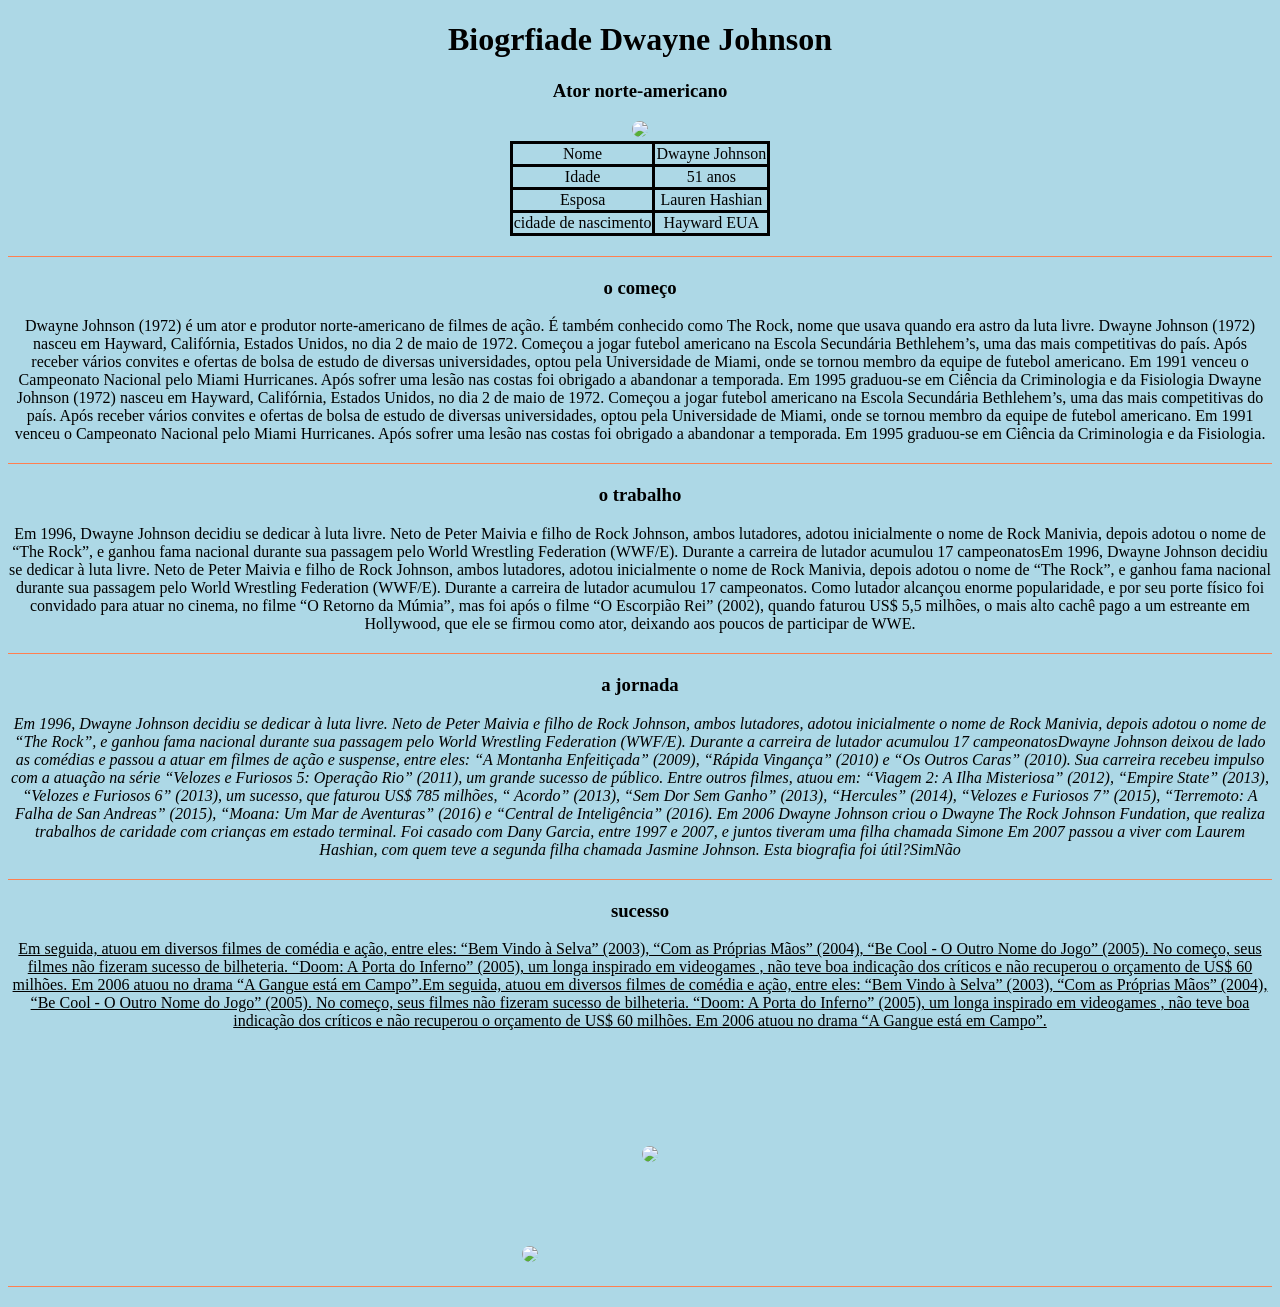
==== index.html @ 16506d6b "Add files via upload" ====
<!DOCTYPE html>
<html lang="pt">
<head>
    <meta charset="UTF-8">
    <meta name="viewport" content="width=device-width, initial-scale=1.0">
    <title>Dwayne Johnson</title>
</head>
<body style="background-color: lightblue;">
    <div style="text-align: center;">
    <h1><b>Biogrfiade Dwayne Johnson</b></h1>
    <h3>Ator norte-americano</h3>
    <img src="https://conteudo.imguol.com.br/c/entretenimento/69/2019/11/02/the-rock-e-familia-encarnam-os-incriveis-no-halloween-1572707161951_v2_902x1156.png" style="border-radius: 50%;">

    <table style="margin: 0 auto; border: 2px solid; border-collapse: collapse;">
        <tr style="border: solid;">
          <td style="border: solid;">Nome</td>
          <td  style="border: solid;">Dwayne Johnson</td>
        </tr>
        <tr style="border: solid;">
          <td style="border: solid;">Idade</td>
          <td style="border: solid;">51 anos</td>
        </tr>
        <tr style="border: solid;">
            <td style="border: solid;">Esposa</td>
            <td style="border: solid;">Lauren Hashian</td>
          </tr>
          <tr style="border: solid;">
            <td style="border: solid;">cidade de nascimento</td>
            <td style="border: solid;">Hayward EUA</td>
          </tr>
      </table>
      <hr style="border: none; height: 1px; background-color: #ff7f50; margin: 20px 0;">

      <h3 style="border-bottom: 30px;">o começo</h3> 

   <p>Dwayne Johnson (1972) é um ator e produtor norte-americano de filmes de ação. É também conhecido como The Rock, nome que usava quando era astro da luta livre.
    Dwayne Johnson (1972) nasceu em Hayward, Califórnia, Estados Unidos, no dia 2 de maio de 1972. Começou a jogar futebol americano na Escola Secundária Bethlehem’s, uma das mais competitivas do país. Após receber vários convites e ofertas de bolsa de estudo de diversas universidades, optou pela Universidade de Miami, onde se tornou membro da equipe de futebol americano. Em 1991 venceu o Campeonato Nacional pelo Miami Hurricanes. Após sofrer uma lesão nas costas foi obrigado a abandonar a temporada. Em 1995 graduou-se em Ciência da Criminologia e da Fisiologia Dwayne Johnson (1972) nasceu em Hayward, Califórnia, Estados Unidos, no dia 2 de maio de 1972. Começou a jogar futebol americano na Escola Secundária Bethlehem’s, uma das mais competitivas do país. Após receber vários convites e ofertas de bolsa de estudo de diversas universidades, optou pela Universidade de Miami, onde se tornou membro da equipe de futebol americano. Em 1991 venceu o Campeonato Nacional pelo Miami Hurricanes. Após sofrer uma lesão nas costas foi obrigado a abandonar a temporada. Em 1995 graduou-se em Ciência da Criminologia e da Fisiologia.</p>
    <hr style="border: none; height: 1px; background-color: #ff7f50; margin: 20px 0;">

    <h3>o trabalho </h3> 
    <p>Em 1996, Dwayne Johnson decidiu se dedicar à luta livre. Neto de Peter Maivia e filho de Rock Johnson, ambos lutadores, adotou inicialmente o nome de Rock Manivia, depois adotou o nome de “The Rock”, e ganhou fama nacional durante sua passagem pelo World Wrestling Federation (WWF/E). Durante a carreira de lutador acumulou 17 campeonatosEm 1996, Dwayne Johnson decidiu se dedicar à luta livre. Neto de Peter Maivia e filho de Rock Johnson, ambos lutadores, adotou inicialmente o nome de Rock Manivia, depois adotou o nome de “The Rock”, e ganhou fama nacional durante sua passagem pelo World Wrestling Federation (WWF/E). Durante a carreira de lutador acumulou 17 campeonatos.

      Como lutador alcançou enorme popularidade, e por seu porte físico foi convidado para atuar no cinema, no filme “O Retorno da Múmia”, mas foi após o filme “O Escorpião Rei” (2002), quando faturou US$ 5,5 milhões, o mais alto cachê pago a um estreante em Hollywood, que ele se firmou como ator, deixando aos poucos de participar de WWE.</p>
    <hr style="border: none; height: 1px; background-color: #ff7f50; margin: 20px 0;">

    <h3>a jornada </h3> 
    <p><i>Em 1996, Dwayne Johnson decidiu se dedicar à luta livre. Neto de Peter Maivia e filho de Rock Johnson, ambos lutadores, adotou inicialmente o nome de Rock Manivia, depois adotou o nome de “The Rock”, e ganhou fama nacional durante sua passagem pelo World Wrestling Federation (WWF/E). Durante a carreira de lutador acumulou 17 campeonatosDwayne Johnson deixou de lado as comédias e passou a atuar em filmes de ação e suspense, entre eles: “A Montanha Enfeitiçada” (2009), “Rápida Vingança” (2010) e “Os Outros Caras” (2010). Sua carreira recebeu impulso com a atuação na série “Velozes e Furiosos 5: Operação Rio” (2011), um grande sucesso de público.

      Entre outros filmes, atuou em: “Viagem 2: A Ilha Misteriosa” (2012), “Empire State” (2013), “Velozes e Furiosos 6” (2013), um sucesso, que faturou US$ 785 milhões, “ Acordo” (2013), “Sem Dor Sem Ganho” (2013), “Hercules” (2014), “Velozes e Furiosos 7” (2015), “Terremoto: A Falha de San Andreas” (2015), “Moana: Um Mar de Aventuras” (2016) e “Central de Inteligência” (2016).
      
      Em 2006 Dwayne Johnson criou o Dwayne The Rock Johnson Fundation, que realiza trabalhos de caridade com crianças em estado terminal. Foi casado com Dany Garcia, entre 1997 e 2007, e juntos tiveram uma filha chamada Simone Em 2007 passou a viver com Laurem Hashian, com quem teve a segunda filha chamada Jasmine Johnson.
      
      Esta biografia foi útil?SimNão
      </i></p>
    <hr style="border: none; height: 1px; background-color: #ff7f50; margin: 20px 0;">

    <h3>sucesso</h3>  
    <p><u>Em seguida, atuou em diversos filmes de comédia e ação, entre eles: “Bem Vindo à Selva” (2003), “Com as Próprias Mãos” (2004), “Be Cool - O Outro Nome do Jogo” (2005). No começo, seus filmes não fizeram sucesso de bilheteria. “Doom: A Porta do Inferno” (2005), um longa inspirado em videogames , não teve boa indicação dos críticos e não recuperou o orçamento de US$ 60 milhões. Em 2006 atuou no drama “A Gangue está em Campo”.Em seguida, atuou em diversos filmes de comédia e ação, entre eles: “Bem Vindo à Selva” (2003), “Com as Próprias Mãos” (2004), “Be Cool - O Outro Nome do Jogo” (2005). No começo, seus filmes não fizeram sucesso de bilheteria. “Doom: A Porta do Inferno” (2005), um longa inspirado em videogames , não teve boa indicação dos críticos e não recuperou o orçamento de US$ 60 milhões. Em 2006 atuou no drama “A Gangue está em Campo”.</u></p>
    <img style="border-radius: 90px;" src="https://conversationsabouther.net/wp-content/uploads/2015/12/rock.jpg" width="600">  
    <img style="border-radius: 50%;margin: 100px;" src="https://conteudo.imguol.com.br/c/esporte/60/2020/10/29/dwayne-the-rock-johnson-1603994779377_v2_600x600.jpg" width="600">
    <hr style="border: none; height: 1px; background-color: #ff7f50; margin: 20px 0;">
  </div>

</body>
</html>
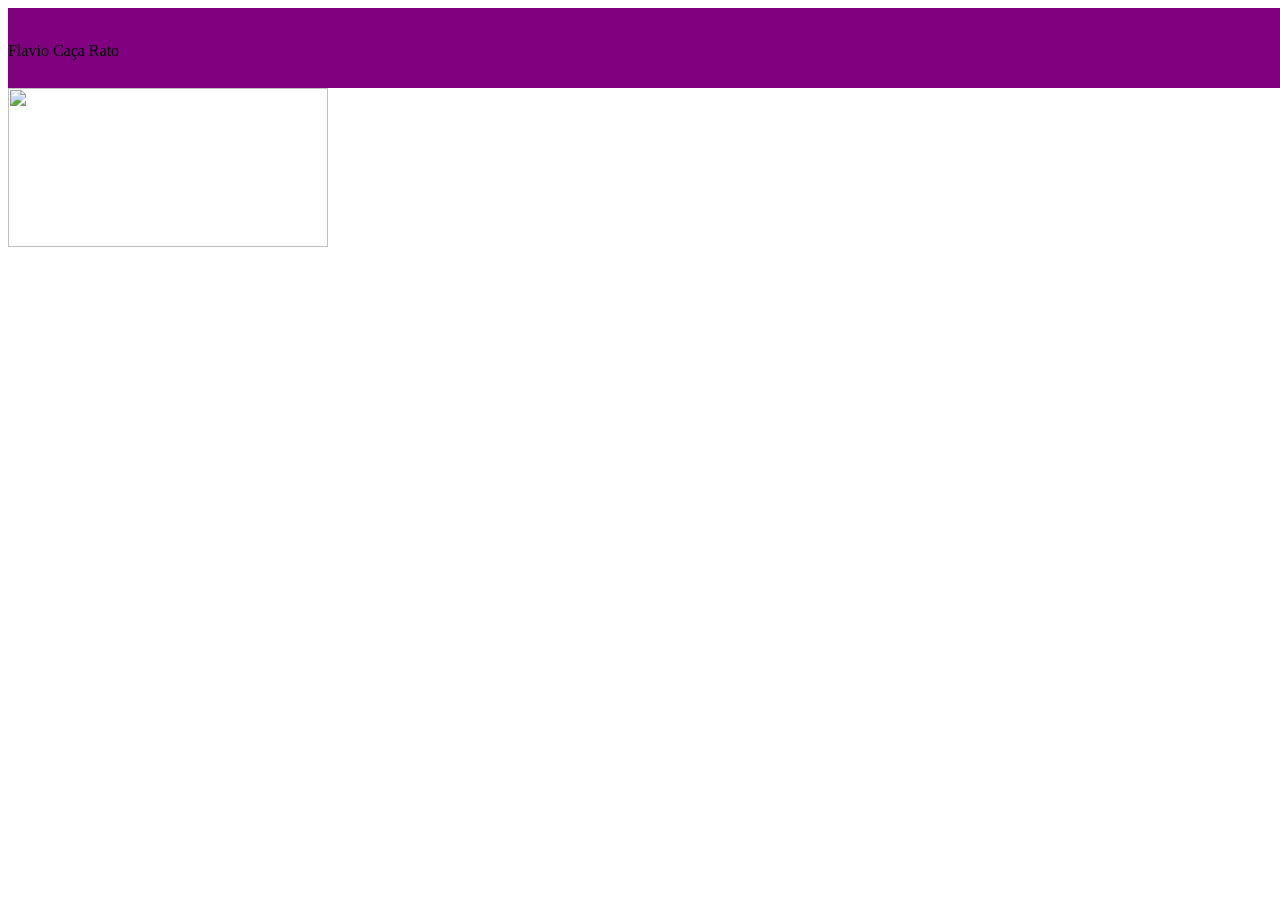
==== commit 5a82eda2: "Add files via upload" ====
--- a/index.html
+++ b/index.html
@@ -1,65 +1,35 @@
 <!DOCTYPE html>
-<html lang="pt">
+<html lang="en">
+
 <head>
     <meta charset="UTF-8">
     <meta name="viewport" content="width=device-width, initial-scale=1.0">
-    <title>Dwayne Johnson</title>
+    <link rel="stylesheet" href="css.css">
+    <title>Document</title>
 </head>
-<body style="background-color: lightblue;">
-    <div style="text-align: center;">
-    <h1><b>Biogrfiade Dwayne Johnson</b></h1>
-    <h3>Ator norte-americano</h3>
-    <img src="https://conteudo.imguol.com.br/c/entretenimento/69/2019/11/02/the-rock-e-familia-encarnam-os-incriveis-no-halloween-1572707161951_v2_902x1156.png" style="border-radius: 50%;">
 
-    <table style="margin: 0 auto; border: 2px solid; border-collapse: collapse;">
-        <tr style="border: solid;">
-          <td style="border: solid;">Nome</td>
-          <td  style="border: solid;">Dwayne Johnson</td>
-        </tr>
-        <tr style="border: solid;">
-          <td style="border: solid;">Idade</td>
-          <td style="border: solid;">51 anos</td>
-        </tr>
-        <tr style="border: solid;">
-            <td style="border: solid;">Esposa</td>
-            <td style="border: solid;">Lauren Hashian</td>
-          </tr>
-          <tr style="border: solid;">
-            <td style="border: solid;">cidade de nascimento</td>
-            <td style="border: solid;">Hayward EUA</td>
-          </tr>
-      </table>
-      <hr style="border: none; height: 1px; background-color: #ff7f50; margin: 20px 0;">
+<body>
+    <header>
+        <img class="img-header"
+            src="https://encrypted-tbn0.gstatic.com/images?q=tbn:ANd9GcSAvyp9dZrAZuZsdBOIM51tssGpmaPKK-KFDSIo5J2BOq34dlKOtTg1W_V6AY0Yxj_RrGk&usqp=CAU"
+            alt="">
+        <p>Flavio Caça Rato</p>
+    </header>
+    <div class="Caçarato">
+        <img class="rato"
+            src="https://cloudfront-us-east-1.images.arcpublishing.com/newr7/HMQ5GRR2YBKDFEUTZJSBQ25HQE.jpg">
+    </div>
 
-      <h3 style="border-bottom: 30px;">o começo</h3> 
+    </div>
+    <div>
+        <div class="jogador1"></div>
+        <div class="jogador2"></div>
+        <div class="jogador3"></div>
+    </div>
+    <div>
+        <div class="cebolinha"></div>
+        <div class="cassio"></div>
+    </div>
+</body>
 
-   <p>Dwayne Johnson (1972) é um ator e produtor norte-americano de filmes de ação. É também conhecido como The Rock, nome que usava quando era astro da luta livre.
-    Dwayne Johnson (1972) nasceu em Hayward, Califórnia, Estados Unidos, no dia 2 de maio de 1972. Começou a jogar futebol americano na Escola Secundária Bethlehem’s, uma das mais competitivas do país. Após receber vários convites e ofertas de bolsa de estudo de diversas universidades, optou pela Universidade de Miami, onde se tornou membro da equipe de futebol americano. Em 1991 venceu o Campeonato Nacional pelo Miami Hurricanes. Após sofrer uma lesão nas costas foi obrigado a abandonar a temporada. Em 1995 graduou-se em Ciência da Criminologia e da Fisiologia Dwayne Johnson (1972) nasceu em Hayward, Califórnia, Estados Unidos, no dia 2 de maio de 1972. Começou a jogar futebol americano na Escola Secundária Bethlehem’s, uma das mais competitivas do país. Após receber vários convites e ofertas de bolsa de estudo de diversas universidades, optou pela Universidade de Miami, onde se tornou membro da equipe de futebol americano. Em 1991 venceu o Campeonato Nacional pelo Miami Hurricanes. Após sofrer uma lesão nas costas foi obrigado a abandonar a temporada. Em 1995 graduou-se em Ciência da Criminologia e da Fisiologia.</p>
-    <hr style="border: none; height: 1px; background-color: #ff7f50; margin: 20px 0;">
-
-    <h3>o trabalho </h3> 
-    <p>Em 1996, Dwayne Johnson decidiu se dedicar à luta livre. Neto de Peter Maivia e filho de Rock Johnson, ambos lutadores, adotou inicialmente o nome de Rock Manivia, depois adotou o nome de “The Rock”, e ganhou fama nacional durante sua passagem pelo World Wrestling Federation (WWF/E). Durante a carreira de lutador acumulou 17 campeonatosEm 1996, Dwayne Johnson decidiu se dedicar à luta livre. Neto de Peter Maivia e filho de Rock Johnson, ambos lutadores, adotou inicialmente o nome de Rock Manivia, depois adotou o nome de “The Rock”, e ganhou fama nacional durante sua passagem pelo World Wrestling Federation (WWF/E). Durante a carreira de lutador acumulou 17 campeonatos.
-
-      Como lutador alcançou enorme popularidade, e por seu porte físico foi convidado para atuar no cinema, no filme “O Retorno da Múmia”, mas foi após o filme “O Escorpião Rei” (2002), quando faturou US$ 5,5 milhões, o mais alto cachê pago a um estreante em Hollywood, que ele se firmou como ator, deixando aos poucos de participar de WWE.</p>
-    <hr style="border: none; height: 1px; background-color: #ff7f50; margin: 20px 0;">
-
-    <h3>a jornada </h3> 
-    <p><i>Em 1996, Dwayne Johnson decidiu se dedicar à luta livre. Neto de Peter Maivia e filho de Rock Johnson, ambos lutadores, adotou inicialmente o nome de Rock Manivia, depois adotou o nome de “The Rock”, e ganhou fama nacional durante sua passagem pelo World Wrestling Federation (WWF/E). Durante a carreira de lutador acumulou 17 campeonatosDwayne Johnson deixou de lado as comédias e passou a atuar em filmes de ação e suspense, entre eles: “A Montanha Enfeitiçada” (2009), “Rápida Vingança” (2010) e “Os Outros Caras” (2010). Sua carreira recebeu impulso com a atuação na série “Velozes e Furiosos 5: Operação Rio” (2011), um grande sucesso de público.
-
-      Entre outros filmes, atuou em: “Viagem 2: A Ilha Misteriosa” (2012), “Empire State” (2013), “Velozes e Furiosos 6” (2013), um sucesso, que faturou US$ 785 milhões, “ Acordo” (2013), “Sem Dor Sem Ganho” (2013), “Hercules” (2014), “Velozes e Furiosos 7” (2015), “Terremoto: A Falha de San Andreas” (2015), “Moana: Um Mar de Aventuras” (2016) e “Central de Inteligência” (2016).
-      
-      Em 2006 Dwayne Johnson criou o Dwayne The Rock Johnson Fundation, que realiza trabalhos de caridade com crianças em estado terminal. Foi casado com Dany Garcia, entre 1997 e 2007, e juntos tiveram uma filha chamada Simone Em 2007 passou a viver com Laurem Hashian, com quem teve a segunda filha chamada Jasmine Johnson.
-      
-      Esta biografia foi útil?SimNão
-      </i></p>
-    <hr style="border: none; height: 1px; background-color: #ff7f50; margin: 20px 0;">
-
-    <h3>sucesso</h3>  
-    <p><u>Em seguida, atuou em diversos filmes de comédia e ação, entre eles: “Bem Vindo à Selva” (2003), “Com as Próprias Mãos” (2004), “Be Cool - O Outro Nome do Jogo” (2005). No começo, seus filmes não fizeram sucesso de bilheteria. “Doom: A Porta do Inferno” (2005), um longa inspirado em videogames , não teve boa indicação dos críticos e não recuperou o orçamento de US$ 60 milhões. Em 2006 atuou no drama “A Gangue está em Campo”.Em seguida, atuou em diversos filmes de comédia e ação, entre eles: “Bem Vindo à Selva” (2003), “Com as Próprias Mãos” (2004), “Be Cool - O Outro Nome do Jogo” (2005). No começo, seus filmes não fizeram sucesso de bilheteria. “Doom: A Porta do Inferno” (2005), um longa inspirado em videogames , não teve boa indicação dos críticos e não recuperou o orçamento de US$ 60 milhões. Em 2006 atuou no drama “A Gangue está em Campo”.</u></p>
-    <img style="border-radius: 90px;" src="https://conversationsabouther.net/wp-content/uploads/2015/12/rock.jpg" width="600">  
-    <img style="border-radius: 50%;margin: 100px;" src="https://conteudo.imguol.com.br/c/esporte/60/2020/10/29/dwayne-the-rock-johnson-1603994779377_v2_600x600.jpg" width="600">
-    <hr style="border: none; height: 1px; background-color: #ff7f50; margin: 20px 0;">
-  </div>
-
-</body>
-</html>
+</html>
--- a/css.css
+++ b/css.css
@@ -0,0 +1,86 @@
+body {
+    width: 100vw;
+    height: 100vh;
+}
+
+header {
+    background-color: purple;
+    height: 80px; 
+    width: 100%;
+
+}
+
+.img-header {
+    height: 100%;
+    width: auto;
+}
+
+.caçarato{
+    height: 80px; 
+    width: 80px;
+
+
+}
+.rato {
+    height: 159px ;
+    width: 320px;
+}
+.jogador1{
+    width: 149px;
+    height:109px;
+    background-color: rgb(47, 145, 79);
+    border-radius: 30px;
+    background: url(https://diarioregionaldigital.com.br/wp-content/uploads/2017/01/diario-12244.jpg);
+    background-position: center;
+    background-size: cover;
+     display: flex;
+    margin-left: 20px;
+    margin-bottom: 20px;
+    
+}
+.jogador2{
+    width:149px;
+    height:109px;
+    background-color: rgb(47, 145, 79);
+    border-radius: 30px;
+    background: url(https://diarioregionaldigital.com.br/wp-content/uploads/2017/01/diario-12244.jpg);
+    background-position: center;
+    background-size: cover;
+     display: flex;
+    margin-left: 20px;
+    margin-bottom: 20px;
+    }
+    .jogador3{
+        width:149px;
+        height:109px;
+        background-color: rgb(47, 145, 79);
+        border-radius: 30px;
+        background: url(https://diarioregionaldigital.com.br/wp-content/uploads/2017/01/diario-12244.jpg);
+        background-position: center;
+        background-size: cover;
+         display: flex;
+        margin-left: 20px;
+        }
+.cebolinha{
+width:250px;
+height:150px;
+background-color: rgb(47, 145, 79);
+border-radius: 30px;
+background: url();
+background-position: center;
+background-size: cover;
+ display: flex;
+margin-left: 550px;
+}
+.cassio{
+width:250px;
+height:150px;
+background-color: rgb(47, 145, 79);
+border-radius: 30px;
+background: url(https://i.pinimg.com/originals/3e/4a/26/3e4a2695182168baf9309a2fb7fb7105.jpg);
+background-position: center;
+background-size: cover;
+ display: flex;
+margin-left: 500px;
+
+}
